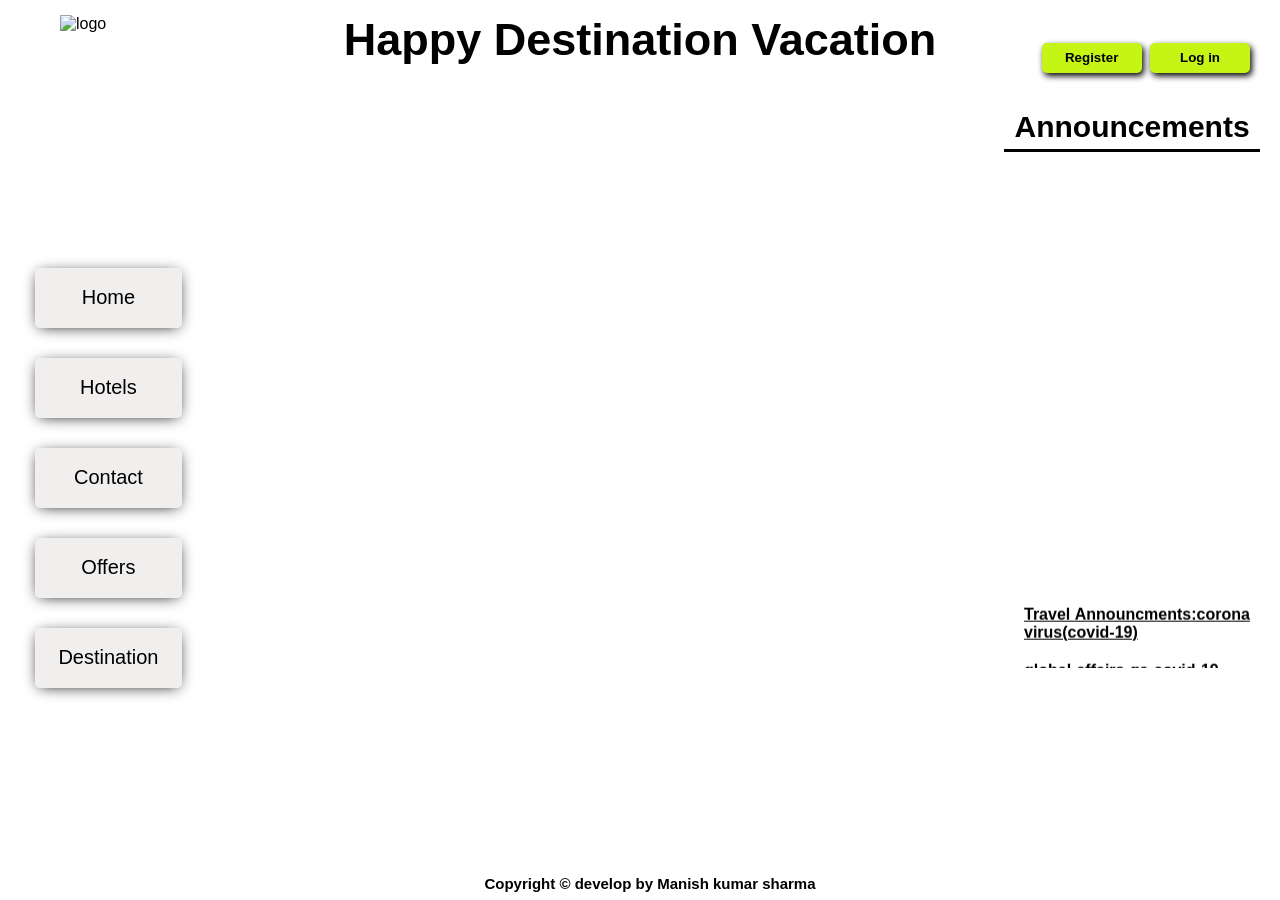
==== homepage.html @ cd5da36e "file uplodade" ====
<!DOCTYPE html>
<html lang="en">

<head>
    <title>Document</title>
    <style>
        * {
            padding: 0;
            margin: 0;
            box-sizing: border-box;
            outline: none;
            font-family: Arial, Helvetica, sans-serif;
        }

        body {
            height: 100hv;
        }

        .logo {
            position: absolute;
            top: 15px;
            left: 60px;
        }

        .container {
            height: 100%;
        }

        .header {
            height: 80px;
            display: flex;
            justify-content: center;
            align-items: center;
            font-size: 30px;
        }

        .header h2 {
            /* text-shadow: 5px 5px 13px gray; */
            color: black;
        }

        .loginSystem {
            position: absolute;
            top: 35px;
            right: 30px;
        }

        .loginSystem button {
            width: 100px;
            height: 30px;
            background-color: rgb(196, 245, 20);
            border: none;
            color: black;
            font-weight: bold;
            border-radius: 5px;
            box-shadow: 2px 3px 6px 0px black;
            cursor: pointer;
        }

        .main {
            height: calc(100vh - 105px);
            display: flex;
            justify-content: center;
            padding: 10px;
        }

        .nav {
            height: 100%;
            flex: 1;
            border-radius: 7px;

        }

        .nav-menu {
            list-style: none;
            display: flex;
            height: 100%;
            align-items: center;
            flex-direction: column;
            justify-content: center;
            padding: 0 25px;

        }

        .nav-menu-item {
            height: 30px;
            width: 100%;
            text-align: center;
            padding: 30px 20px;
            margin: 15px 0;
            display: flex;
            align-items: center;
            background-color: rgba(231, 225, 225, 0.562);
            justify-content: center;
            border-radius: 5px;
            box-shadow: 0px 2px 15px -4px black;
            cursor: pointer;
            text-decoration: none;
        }

        .nav-links {

            color: black;
            font-size: 20px;
        }

        .pages {
            flex: 4;

            border-radius: 7px;

            overflow: hidden;

        }

        .page-content {
            height: 100%;
            padding: 10px 20px;
        }

        .pageHead {
            height: 55px;
            padding: 8px 0;
            border-bottom: 3px solid black;
            text-align: center;
            margin: auto;

        }

        .pageItem {
            padding: 15px 10px;
            text-align: justify;

        }

        #home {
            display: flex;
            flex-direction: column;
        }

        #home .pageHead {
            margin-top: 50px;
            border: none;
        }

        #home .pageItem p {
            margin-top: -90px;
            text-align: center;
            font-size: 30px;
        }

        #about p {
            line-height: 1.5;
        }

        #courses .pageItem {
            display: flex;
            flex-direction: row;
            flex-wrap: wrap;
            justify-content: space-evenly;
        }

        .coursBox {
            border: 1px solid black;
            width: 30%;
            height: 100px;
            margin: 10px;
            display: flex;
            flex-direction: column;
            justify-content: center;
            align-items: center;
            box-shadow: 1px 4px 14px 1px grey;
            border: none;
            border-radius: 5px;
        }

        .coursBox h3 {
            padding: 8px;
            font-size: 30px;
        }

        .coursBox button {
            width: 150px;
            height: 30px;
            background-color: chartreuse;
            border: none;
            cursor: pointer;
            box-shadow: 1px 2px 6px 1px grey;
        }

        .form {
            display: flex;
            flex-direction: column;
        }

        input[type=text],
        input[type=email],
        select,
        textarea {
            width: 100%;
            padding: 12px;
            border: 1px solid #ccc;
            border-radius: 4px;
            box-sizing: border-box;
            margin-top: 4px;
            margin-bottom: 10px;
        }

        input[type=submit] {
            background-color: rgb(117, 196, 0);
            color: white;
            padding: 12px 20px;
            border: none;
            border-radius: 4px;
            cursor: pointer;
        }

        input[type=submit]:hover {
            background-color: rgb(130, 209, 12);
        }

        #Offers {
            display: flex;
            justify-content: center;
            align-items: center;
        }

        #Offers .pageItem {
            display: flex;
            justify-content: center;
            align-items: center;
            cursor: pointer;
        }

        #Offers .pageItem img {
            width: 250px;
            margin: 0 10px;
        }

        .box {
            border: 1px solid black;
            width: 220px;
            height: 270px;
        }
        #hotels{
            display: flex;
            justify-content: center;
            align-items: center;
        }
        #hotels .pageItem{
            display: flex;
            justify-content: center;
            align-items: center;
            
        }
        #img1{
            background: url("https://imgcy.trivago.com/d_dummy.jpeg,f_auto,q_auto/if_iw_lte_ih,c_scale,w_236/if_else,c_scale,h_160/e_improve,q_auto:low//partnerimages/28/13/281395978.jpeg");
        }
        #img2{
            background: url("https://imgcy.trivago.com/d_dummy.jpeg,f_auto,q_auto/if_iw_lte_ih,c_scale,w_236/if_else,c_scale,h_160/e_improve,q_auto:low//partnerimages/50/26/502658154.jpeg");
        }
        #img3{
            background: url("https://imgcy.trivago.com/c_limit,d_dummy.jpeg,f_auto,h_1300,q_auto,w_2000/partnerimages/10/17/1017338830.jpeg");
        }
        #img4{
            background: url("https://imgcy.trivago.com/c_limit,d_dummy.jpeg,f_auto,h_1300,q_auto,w_2000/partnerimages/37/27/372734990.jpeg");   
        }

        .imgBox{
            height: 50%;
            width: 100%;
            background-position: center!important;
            background-size: cover!important;
            background-repeat: no-repeat!important;
        }

        .imgContent{
            height: 50%;
            background-color: white;
            display: flex;
            justify-content: center;
            align-items: center;
            flex-direction: column;
        }

        .imgContent button{
            width: 80px;
            height: 30px;
            margin: 10px 0;
            cursor: pointer;
        }
        #location .page-content {
            
            height: 100%;
        }
        #location .pageItem{
            display: flex;
            justify-content: center;
            align-items: center;
            height: 400px;
            margin: 10px;
        }
        #location .pageItem button{
            width: 200px;
            height: 30px;
            cursor: pointer;
        }


        .anouncment {
            flex: 1.3;
            border-radius: 7px;
            padding: 20px 10px;

        }

        .ancHead {
            text-align: center;
            font-size: 15px;
            padding-bottom: 5px;
            border-bottom: 3px solid black;
            margin-bottom: 20px;
        }

        .ancItemBox {
            height: 85%;
            padding: 10px;
            overflow: hidden;
        }

        .ancItem {
            margin: 20px 0;
        }

        .ancItem a {
            text-decoration: none;
            color: blue;
        }

        .ancItem h4 {
            margin-left: 10px;
            text-align: justify;
            color: black;
            text-decoration: underline;
        }

        .ancItem p {
            margin-left: 10px;
            text-align: justify;
            font-size: 12px;
        }

        .footer {
            position: absolute;
            left: 0;
            bottom: 10;
            font-family: 'Times New Roman', Times, serif;
            font-size: 15px;
            padding-left: 20px;
            color: black;
            width: 100%;
            text-align: center;
        }
    </style>
</head>

<body
    style="background-image: url(https://www.zastavki.com/pictures/1366x768/2012/World_Travel___Tourism_Traveling_around_the_World_034435_.jpg);">

    <div class="logo">
        <img src="./css/1234.png" height="80" alt="logo">
    </div>
    <div class="container">
        <div class="header">
            <h2>Happy Destination Vacation</h2>
            <div class="loginSystem">
                <a href="./signup.html"><button class="signup"> Register</button></a>
                <a href="./login.html"><button class="login"> Log in</button></a>
            </div>
        </div>
        <div class="main">
            <div class="nav">
                <ul class="nav-menu">
                    <a href="#home" class="nav-menu-item">
                        <li class="nav-links">Home</li>
                    </a>
                    <a href="#hotels" class="nav-menu-item">
                        <li class="nav-links">Hotels</li>
                    </a>
                    <a href="#contact" class="nav-menu-item">
                        <li class="nav-links">Contact</li>
                    </a>
                    <a href="#Offers" class="nav-menu-item">
                        <li class="nav-links">Offers</li>
                    </a>
                    <a href="#location" class="nav-menu-item">
                        <li class="nav-links">Destination</li>
                    </a>
                </ul>
            </div>
            <div class="pages">
                <div id="home"  class="page-content">

                </div>


                <div id="hotels" class="page-content">
                    <div class="pageItem">
                        <div class="box">
                            <div id="img1" class="imgBox"></div>
                            <div class="imgContent">
                                <h4>Price : 2500/- per night</h4>
                                <button>Book Now</button>
                            </div>
                        </div>
                        <div  class="box">
                            <div id="img2" class="imgBox"></div>
                            <div class="imgContent">
                                <h4>Price : 1500/- per night</h4>
                                <button>Book Now</button>
                            </div>
                        </div>
                        <div  class="box">
                            <div id="img3" class="imgBox"></div>
                            <div class="imgContent">
                                <h4>Price : 2000/- per night</h4>
                                <button>Book Now</button>
                            </div>
                        </div>
                        <div  class="box">
                            <div id="img4" class="imgBox"></div>
                            <div class="imgContent">
                                <h4>Price : 3500/- per night</h4>
                                <button>Book Now</button>
                            </div>
                        </div>
                    </div>
                </div>

                <div id="contact" class="page-content">
                    <div class="pageHead">
                        <h1>Contact Us</h1>
                    </div>
                    <div class="pageItem">
                        <form method="get" action="/home.html" class="form">
                            <label for="name">Name</label>
                            <input type="text" id="name" placeholder="Your name" />

                            <label for="email">Email Id</label>
                            <input type="email" id="email" placeholder="Your Email address" />

                            <label for="contact">Contact No</label>
                            <input type="text" id="contact" placeholder="Your contact number" />
                            <label for="textarea">Any Query</label>
                            <textarea placeholder="Write your query..." cols="30" rows="5" id="textarea"></textarea>
                            <input type="submit" value="Submit">
                        </form>
                    </div>
                </div>

                <div id="Offers" class="page-content">
                    <div class="pageItem">
                        <img src="https://www.easemytrip.com/offer-img/emt2021-lp.png" alt="">
                        <img src="https://images.freekaamaal.com/post_images/1582028632.png" alt="">
                        <img src="https://www.easemytrip.com/offer-img/emt2021-lp.png" alt="">
                    </div>
                </div>

                <div id="location" class="page-content">
                    <div class="pageItem">
                      <a href="https://travel.state.gov/content/travel/en/traveladvisories/traveladvisories/india-travel-advisory.html"> <button>INDIA</button></a> 
                       <a href="https://www.googleadservices.com/pagead/aclk?sa=L&ai=DChcSEwiZm8uvlvP1AhVemWYCHS13DXIYABACGgJzbQ&ae=2&ohost=www.google.com&cid=CAESWuD2tX8iai-At6UX_bF4FUmoJ_0macTVnrPBvSXEkvOclljQQ7jGvpxqirv59at9G5zunlhxpnATyZ2wKGi-CSsAzmC2D_W77h7NziTK_OpXGp3eh-9t-TKekA&sig=AOD64_0IgpE_MksqFoqzHR9kNgtzgOSwpw&q&adurl&ved=2ahUKEwjduMGvlvP1AhXAzDgGHV8vDHcQ0Qx6BAgEEAE"><button>AUSTRALIA</button></a> 
                        <a href="https://www.googleadservices.com/pagead/aclk?sa=L&ai=DChcSEwi54-HmlvP1AhWVJCsKHYSiCAkYABADGgJzZg&ae=2&ohost=www.google.com&cid=CAESWuD2dzNJqzP7fyui8gxSkXB0dYSCzVjqG4d3HLPiTS9B3LW2Pq7gx5owcm7kftxrOwqS8uTr3FHoneITO7Vf_qiJxKFLSPPOxBIwNt53VpK9aaqell5_bnaifQ&sig=AOD64_3nIzvOlczIoGqu609GpjjrBoh7jQ&q&adurl&ved=2ahUKEwj4wdjmlvP1AhVawTgGHbQ3ANwQ0Qx6BAgGEAE"><button>CANADA</button></a>
                       <a href="https://www.google.com/aclk?sa=L&ai=DChcSEwik29CRl_P1AhUGmmYCHZFlAykYABADGgJzbQ&ae=2&sig=AOD64_32JC1hbq2rfrCqyXWmELv2OMQo0Q&q&adurl&ved=2ahUKEwiRoMaRl_P1AhUGwzgGHdUcAxcQ0Qx6BAgDEAE"> <button>USA</button></a>
                    </div>
                </div>

            </div>


            <div class="anouncment">
                <div class="ancHead">
                    <h1>Announcements</h1>
                </div>

                <div class="ancItemBox">
                    <marquee direction="up" behavior="scroll" onmouseover="this.stop();" onmouseout="this.start();">
                        <div class="ancItem">
                            <a
                                href="https://globalaffairs.ucdavis.edu/announcements/travel-announcement-novel-coronavirus">
                                <h4> Travel Announcments:corona virus(covid-19) </h4>
                            </a>
                        </div>
                        <div class="ancItem">
                            <a href="https://globalaffairs.ucdavis.edu/announcements/global-affairs-qa-covid-19">
                                <h4>global-affairs-qa-covid-19 </h4>
                            </a>
                        </div>
                        <div class="ancItem">
                            <a
                                href="https://timesofindia.indiatimes.com/travel/travel-news/tourist-spots-in-south-andaman-to-reopen-with-immediate-effect/as89448856.cms">
                                <h4>Tourist spots in South Andaman to reopen with immediate effect</h4>
                            </a>
                        </div>
                        <div class="ancItem">
                            <a
                                href="https://timesofindia.indiatimes.com/travel/travel-news/australia-decides-to-reopen-for-international-travellers-from-february-21/as89422404.cms">
                                <h4>Australia decides to reopen for international travellers from February 21 </h4>
                            </a>
                        </div>
                        <div class="ancItem">
                            <a
                                href="https://timesofindia.indiatimes.com/travel/travel-news/kerala-issues-new-travel-rules-for-international-arrivals/as89401287.cms">
                                <h4>Kerala issues new travel rules for international arrivals</h4>
                            </a>
                        </div>
                        <div class="ancItem">
                            <a
                                href="https://timesofindia.indiatimes.com/travel/travel-news/qatar-is-launching-a-luxury-yacht-cruise-for-travellers/as89391950.cms">
                                <h4>Qatar is launching a luxury yacht cruise for travellers </h4>
                            </a>
                        </div>
                        <div class="ancItem">
                            <a
                                href="https://timesofindia.indiatimes.com/travel/travel-news/srinagar-airport-to-remain-shut-on-weekends-after-5-pm/as89389587.cms">
                                <h4>Srinagar airport to remain shut on weekends after 5 pm</h4>
                            </a>
                        </div>
                        <div class="ancItem">
                            <a
                                href="https://timesofindia.indiatimes.com/travel/travel-news/bali-reopens-for-oversea-travellers-from-today/as89372590.cms">
                                <h4>Bali reopens for oversea travellers from today </h4>
                            </a>
                        </div>
                    </marquee>
                </div>
            </div>
        </div>
        <div class="footer">
            <p><b>Copyright &copy; develop by Manish kumar sharma</p></b>
        </div>


</body>

</html>
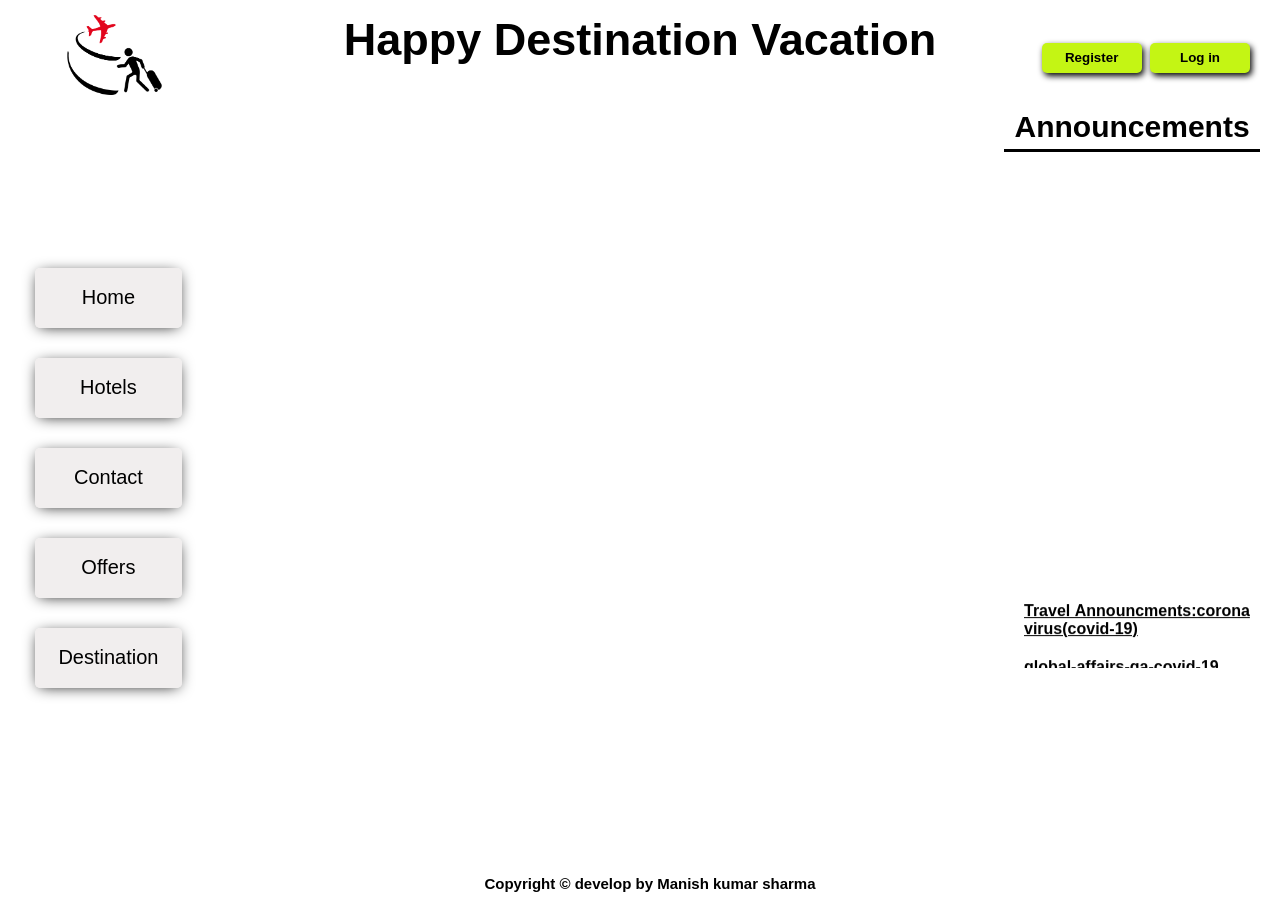
==== commit 6b2b0f9e: "path update" ====
--- a/homepage.html
+++ b/homepage.html
@@ -368,14 +368,14 @@
     style="background-image: url(https://www.zastavki.com/pictures/1366x768/2012/World_Travel___Tourism_Traveling_around_the_World_034435_.jpg);">
 
     <div class="logo">
-        <img src="./css/1234.png" height="80" alt="logo">
+        <img src="./1234.png" height="80" alt="logo">
     </div>
     <div class="container">
         <div class="header">
             <h2>Happy Destination Vacation</h2>
             <div class="loginSystem">
                 <a href="./signup.html"><button class="signup"> Register</button></a>
-                <a href="./login.html"><button class="login"> Log in</button></a>
+                <a href="./index.html"><button class="login"> Log in</button></a>
             </div>
         </div>
         <div class="main">
@@ -543,4 +543,4 @@
 
 </body>
 
-</html>+</html>
